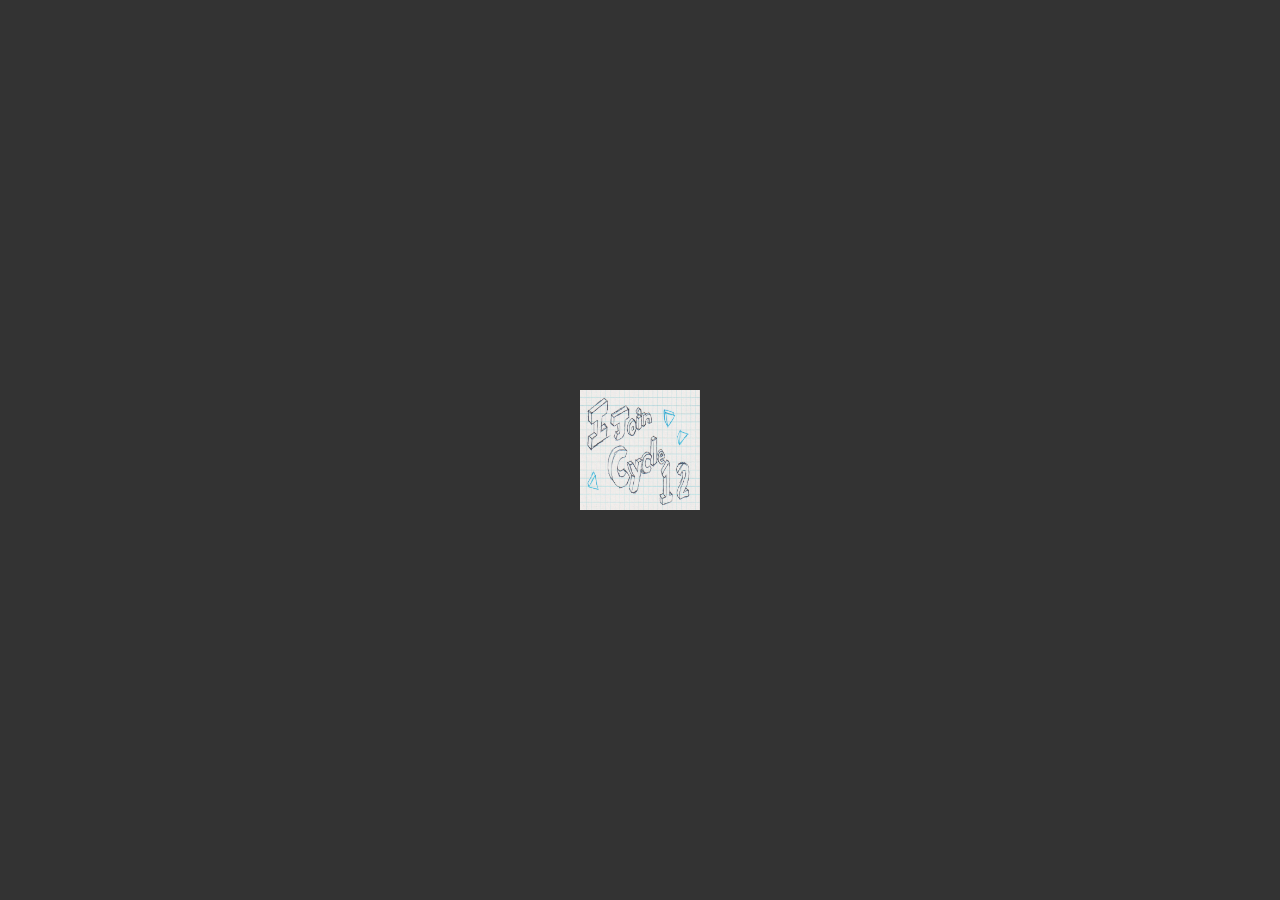
==== index.html @ 20eb7180 "moving around the map works" ====
<!doctype html>
<html lang="en">
    <head>
        <meta charset="utf-8">
        <title>Cycle 12 Map</title>
        <meta name="viewport" content="width=device-width, initial-scale=1">
        <link rel="stylesheet" href="styles.css">
        <script src="script.js"></script>
    </head>
    <body>
        <canvas id="map" class="toplevel"></canvas>
        <div id="description" class="toplevel"></div>
        <div id="images"></div>
    </body>
</html>
---- styles.css ----
html, body {
    margin: 0;
    width: 100%;
    height: 100%;
}

#map {
    display: block;
}

#description {
    background-color: #eee;
    position: absolute;
    z-index: 2;
    display: none;
}

#images {
    display: none;
}

.toplevel {
    display: inline-block;
}

.tile {
    position: relative;
    top: 0;
    left: 0;
    z-index: 1;
}

@media (min-width: 901px) {
    #container, #description {
        margin: 0;
        height: 100%;
    }

    #description {
        min-width: 400px;
        top: 0px;
        right: 0px;
    }

    .toplevel {
        display: inline-block;
    }

    .tile {
        width: 100px;
        height: 100px;
        background-size: contain;
    }
}

@media (max-width: 900px) {
    #container {
        flex-direction: column;
        height: 100%;
    }

    .toplevel {
        width: 100%;
        max-width: 100%;
    }

    #description {
        max-height: 30vh;
    }
}
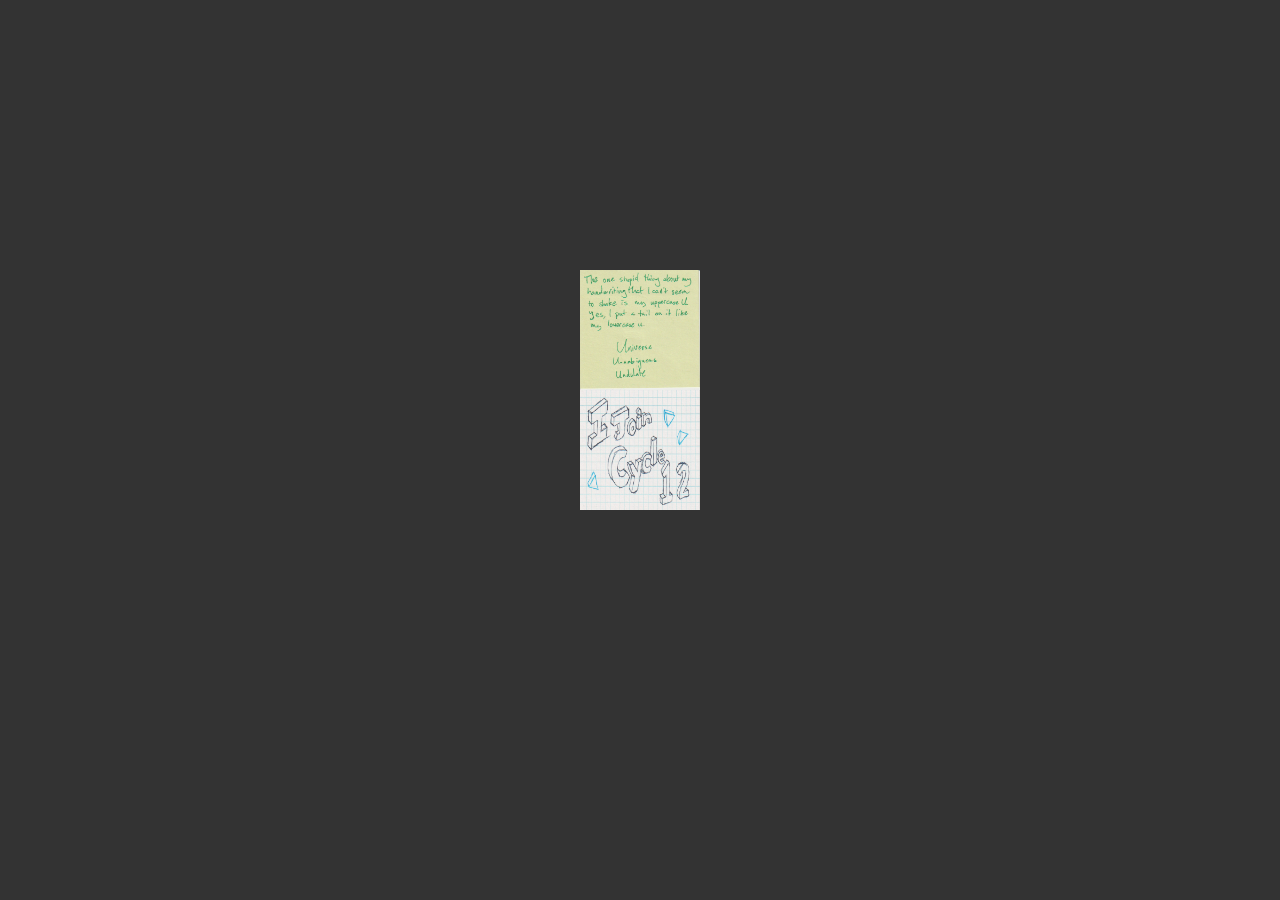
==== commit ea4fd881: "it tiles now!" ====
--- a/index.html
+++ b/index.html
@@ -5,6 +5,7 @@
         <title>Cycle 12 Map</title>
         <meta name="viewport" content="width=device-width, initial-scale=1">
         <link rel="stylesheet" href="styles.css">
+        <script src="locations.js"></script>
         <script src="script.js"></script>
     </head>
     <body>
--- a/styles.css
+++ b/styles.css
@@ -1,7 +1,6 @@
-html, body {
+html, body, #description {
     margin: 0;
-    width: 100%;
-    height: 100%;
+    padding: 0;
 }
 
 #map {
@@ -9,10 +8,16 @@
 }
 
 #description {
-    background-color: #eee;
     position: absolute;
+    top: 10px;
+    right: 10px;
     z-index: 2;
     display: none;
+    width: 50%;
+}
+
+#description img {
+    width: 100%;
 }
 
 #images {
@@ -29,42 +34,3 @@
     left: 0;
     z-index: 1;
 }
-
-@media (min-width: 901px) {
-    #container, #description {
-        margin: 0;
-        height: 100%;
-    }
-
-    #description {
-        min-width: 400px;
-        top: 0px;
-        right: 0px;
-    }
-
-    .toplevel {
-        display: inline-block;
-    }
-
-    .tile {
-        width: 100px;
-        height: 100px;
-        background-size: contain;
-    }
-}
-
-@media (max-width: 900px) {
-    #container {
-        flex-direction: column;
-        height: 100%;
-    }
-
-    .toplevel {
-        width: 100%;
-        max-width: 100%;
-    }
-
-    #description {
-        max-height: 30vh;
-    }
-}
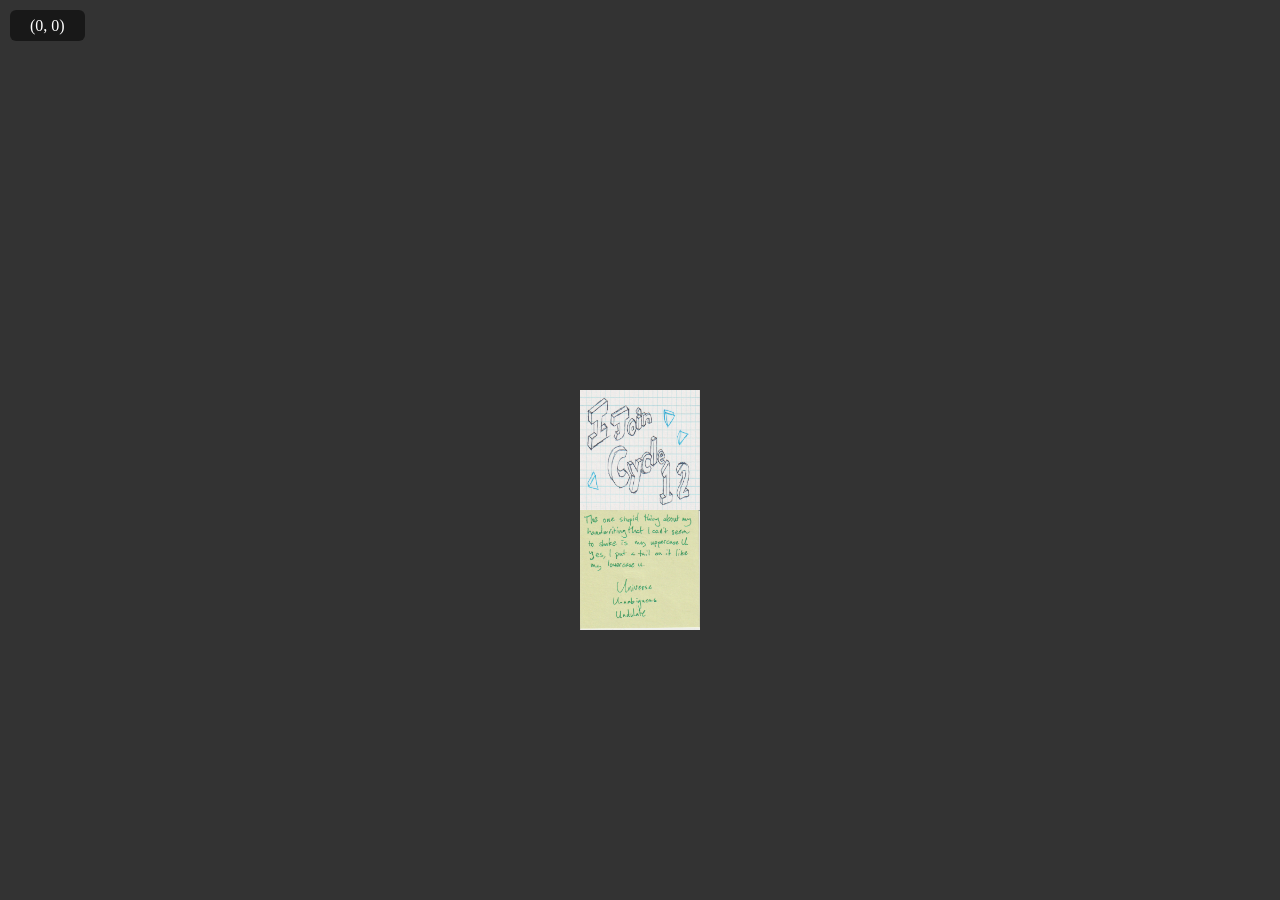
==== commit 4b56c2db: "coordinate display" ====
--- a/index.html
+++ b/index.html
@@ -11,6 +11,7 @@
     <body>
         <canvas id="map" class="toplevel"></canvas>
         <div id="description" class="toplevel"></div>
+        <div id="coords"></div>
         <div id="images"></div>
     </body>
 </html>
--- a/styles.css
+++ b/styles.css
@@ -14,6 +14,17 @@
     z-index: 2;
     display: none;
     width: 50%;
+}
+
+#coords {
+    position: absolute;
+    top: 10px;
+    left: 10px;
+    z-index: 2;
+    background-color: #0008;
+    color: #fff;
+    padding: 5pt 15pt;
+    border-radius: 6px;
 }
 
 #description img {
